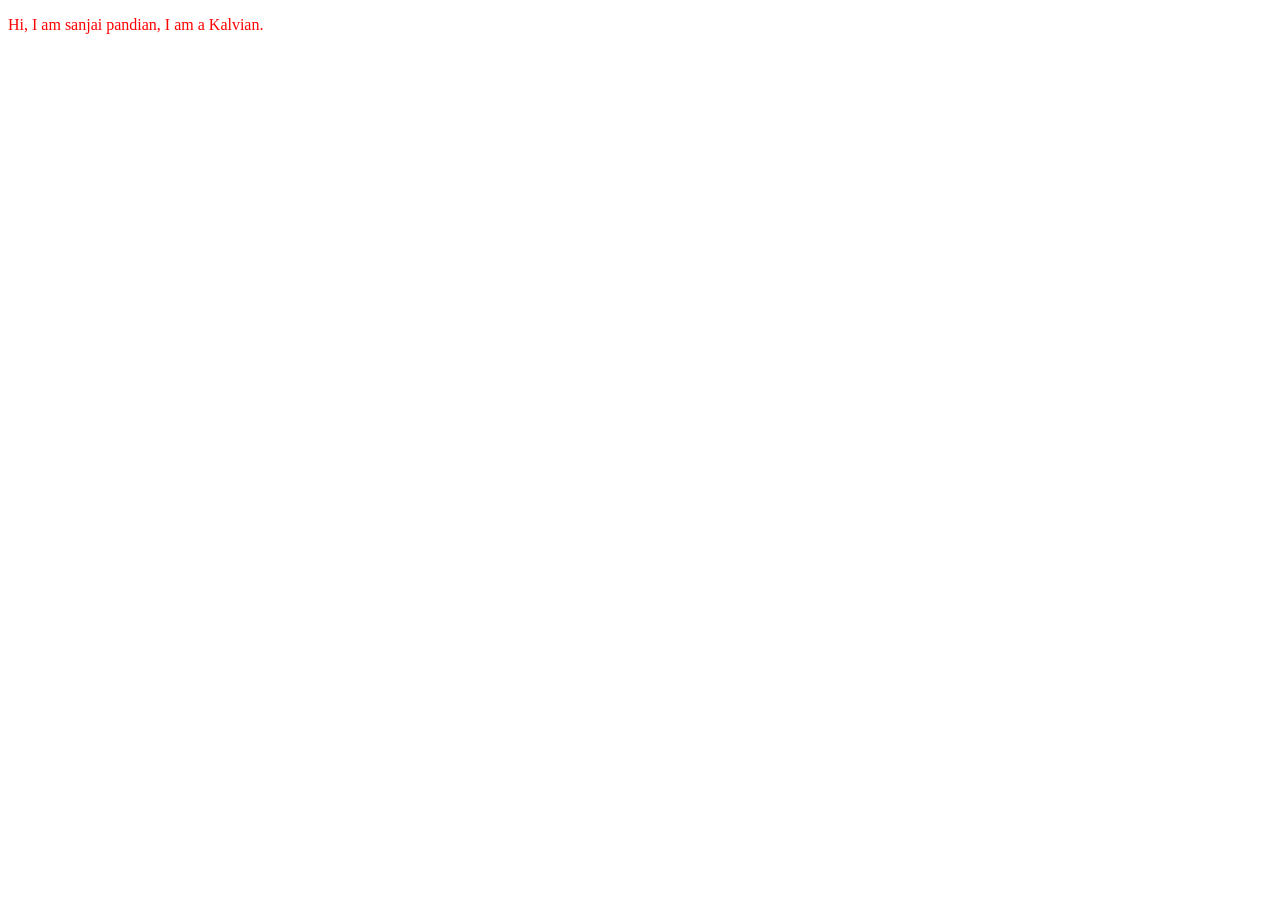
==== index.html @ e11eea26 "project" ====
<!DOCTYPE html>
<html lang="en">

<head>
    <meta charset="UTF-8">
    <meta http-equiv="X-UA-Compatible" content="IE=edge">
    <meta name="viewport" content="width=device-width, initial-scale=1.0">
    <title>Lab on Git & GitHub</title>
    <link rel="stylesheet" href="style.css">
</head>

<body>
    <!-- Replace John Doe with your name -->

    <p>Hi, I am sanjai pandian, I am a Kalvian.</p>

</body>

</html>
---- style.css ----
/* Change the color of the text from blue to red */
p {
    color: red;
}
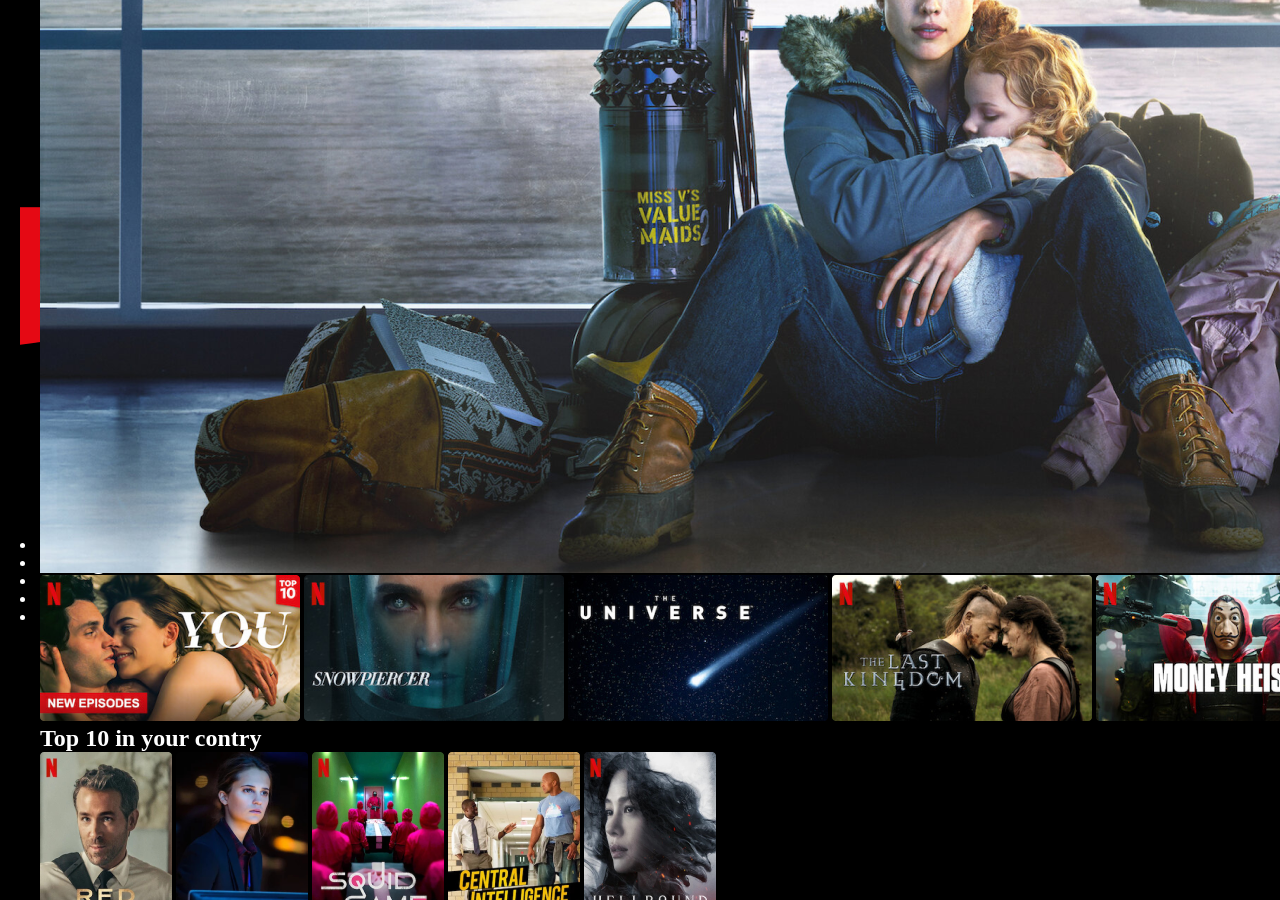
==== commit 59a0d048: "done" ====
--- a/index.html
+++ b/index.html
@@ -1,19 +1,66 @@
 <!DOCTYPE html>
 <html lang="en">
-
 <head>
     <meta charset="UTF-8">
-    <meta http-equiv="X-UA-Compatible" content="IE=edge">
     <meta name="viewport" content="width=device-width, initial-scale=1.0">
-    <title>Lab on Git & GitHub</title>
+    <title>Netflix Clone</title>
     <link rel="stylesheet" href="style.css">
 </head>
+<body>
+    <header><div class="logo"></div>
+        <nav>
+            <img src="images/netflix.png" alt="">
+            <u1>
+                <li>strat</li>
+                <li>Shows</li>
+                <li>movies</li>
+                <li>New & popular</li>  
+                <li>My List</li>      
+                </u1>
+        </nav>
+        <header>
+            <section class="main">
+                <div class="featured">
+                    <img src="images/Title-Image.png" alt="maid">
+                </div>
+                <div class="featured-text">
+                    <h1>Maid</h1>
+                    <button>play</button>
+                    <button>More Info</button>
+                </div>
+                <div class="row">-
+                    <h2>See again</h2>
+                    <div class="rowposters">
+                        <img src="./assets/section 1.1.png" alt="you">
+                        <img src="./assets/section 1.2.png" alt="SnowPiercer">
+                        <img src="./assets/section 1.3.png" alt="The universe">
+                        <img src="./assets/section 1.4.png" alt ="The last Kingdom">
+                        <img src="./assets/section 1.5.png" alt="Money Heist">
 
-<body>
-    <!-- Replace John Doe with your name -->
+                    </div>
+                    <div class="row">
+                        <h2>Top 10 in your contry</h2>
+                        
+                    </div>
+                    <div class="row">
+                        <img src="./assets/section 2.1.png" alt="Top 1">
+                        <img src="./assets/section 2.2.png" alt="Top 2">
+                        <img src="./assets/section 2.3.png" alt="Top 3">
+                        <img src="./assets/section 2.4.png" alt="Top 4">
+                        <img src="./assets/section 2.5.png" alt="Top 5">
+                    </div>
+                </div>
+                <div class="row">
+                    <h3>sci-fi shows</h3>
 
-    <p>Hi, I am sanjai pandian, I am a Kalvian.</p>
 
+                </div>
+            </section>
+        </header>
+
+
+    </header>
+
+    
 </body>
-
 </html>
--- a/style.css
+++ b/style.css
@@ -1,4 +1,42 @@
-/* Change the color of the text from blue to red */
-p {
+*{
+    margin:0;
+    padding:0;
+    font-family:'Roboto & Nunito Sans' ;
+    box-sizing: border-box;
+}
+body{
+    background-color: black;
+    color: white;
+
+}
+header{
+    position: fixed;
+    width: 100px;
+    padding: 20px;
+    background-color: transparent;
+    display: flex;
+    justify-content: space-between;
+    align-items: center;
+    z-index: 10;
+}
+.logo{
+    font-size: 2rem;
+    font-weight: bold;
     color: red;
-}+}
+nav ul li{
+    cursor: pointer;
+    font-size: 1rem;
+}
+nav ul li:hover{
+    text-decoration: underline;
+}
+.main{
+    padding-top: 80px;
+}
+.featured{
+    position: relative;
+    height: 80vb;
+    background: ;
+}
+
